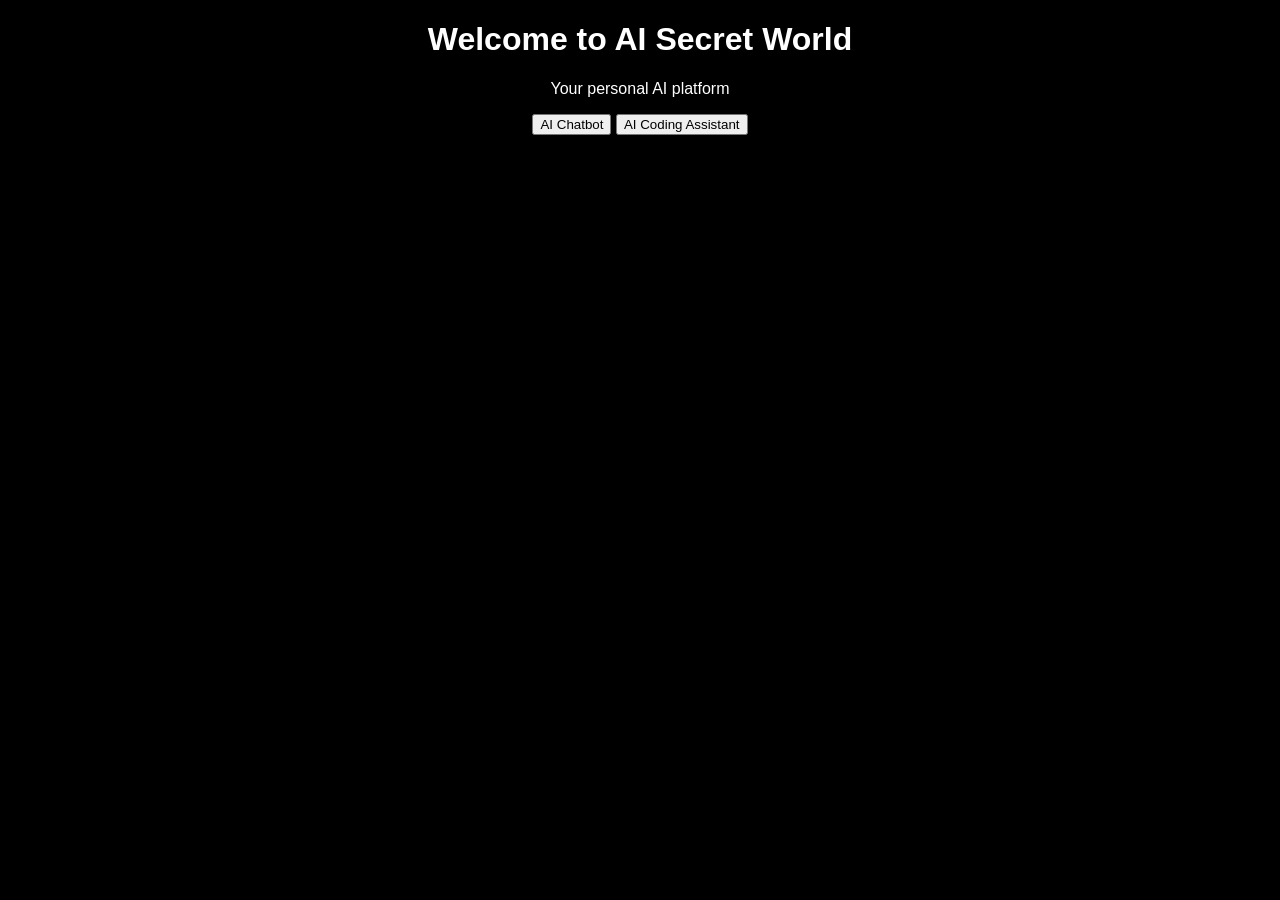
==== index.html @ 8481ea3f "Add initial HTML structure for AI Secret World" ====
<!DOCTYPE html>
<html>
<head>
<title>AI Secret World</title>
</head>

<body style="font-family: Arial; text-align:center; background:black; color:white;">

<h1>Welcome to AI Secret World</h1>

<p>Your personal AI platform</p>

<button onclick="alert('AI Chatbot coming soon')">
AI Chatbot
</button>

<button onclick="alert('AI Coding Assistant coming soon')">
AI Coding Assistant
</button>

</body>
</html>
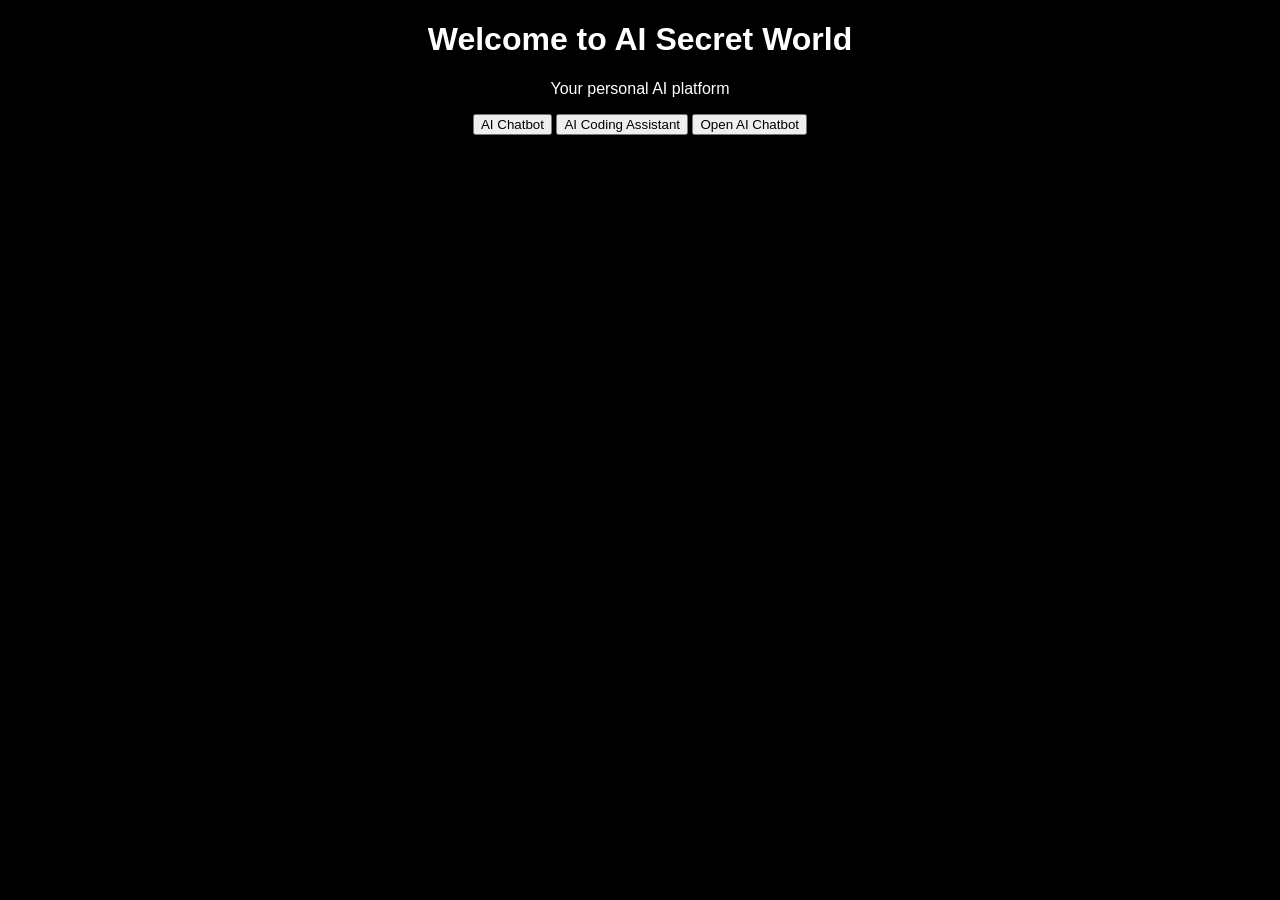
==== commit 6c7a0ebd: "Add button to open AI Chatbot" ====
--- a/index.html
+++ b/index.html
@@ -17,6 +17,9 @@
 <button onclick="alert('AI Coding Assistant coming soon')">
 AI Coding Assistant
 </button>
+  <a href="chatbot.html">
+<button>Open AI Chatbot</button>
+  </a>
 
 </body>
 </html>
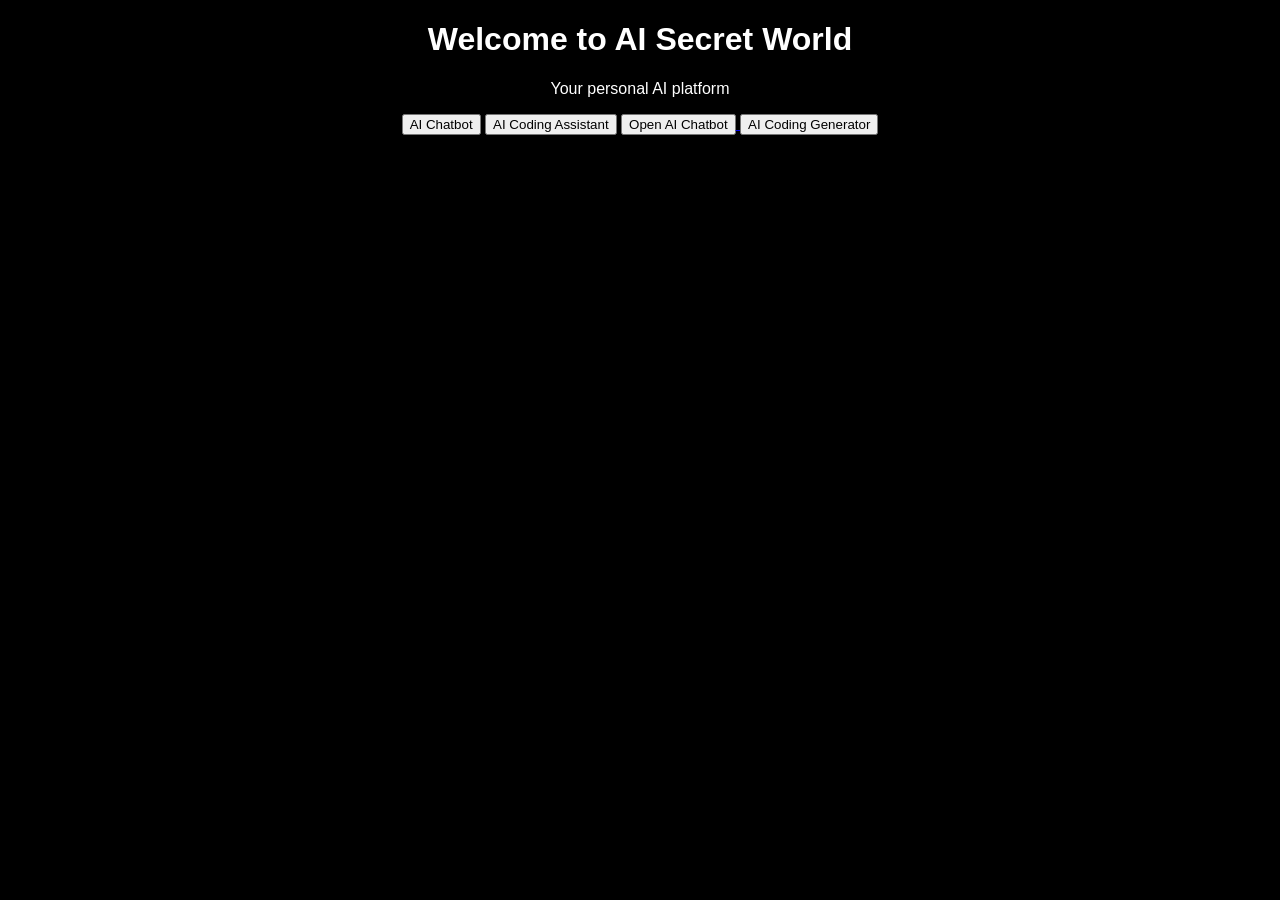
==== commit 77b258af: "Add button for AI Coding Generator link" ====
--- a/index.html
+++ b/index.html
@@ -20,6 +20,9 @@
   <a href="chatbot.html">
 <button>Open AI Chatbot</button>
   </a>
+  <a href="code.html">
+<button>AI Coding Generator</button>
+  </a>
 
 </body>
 </html>
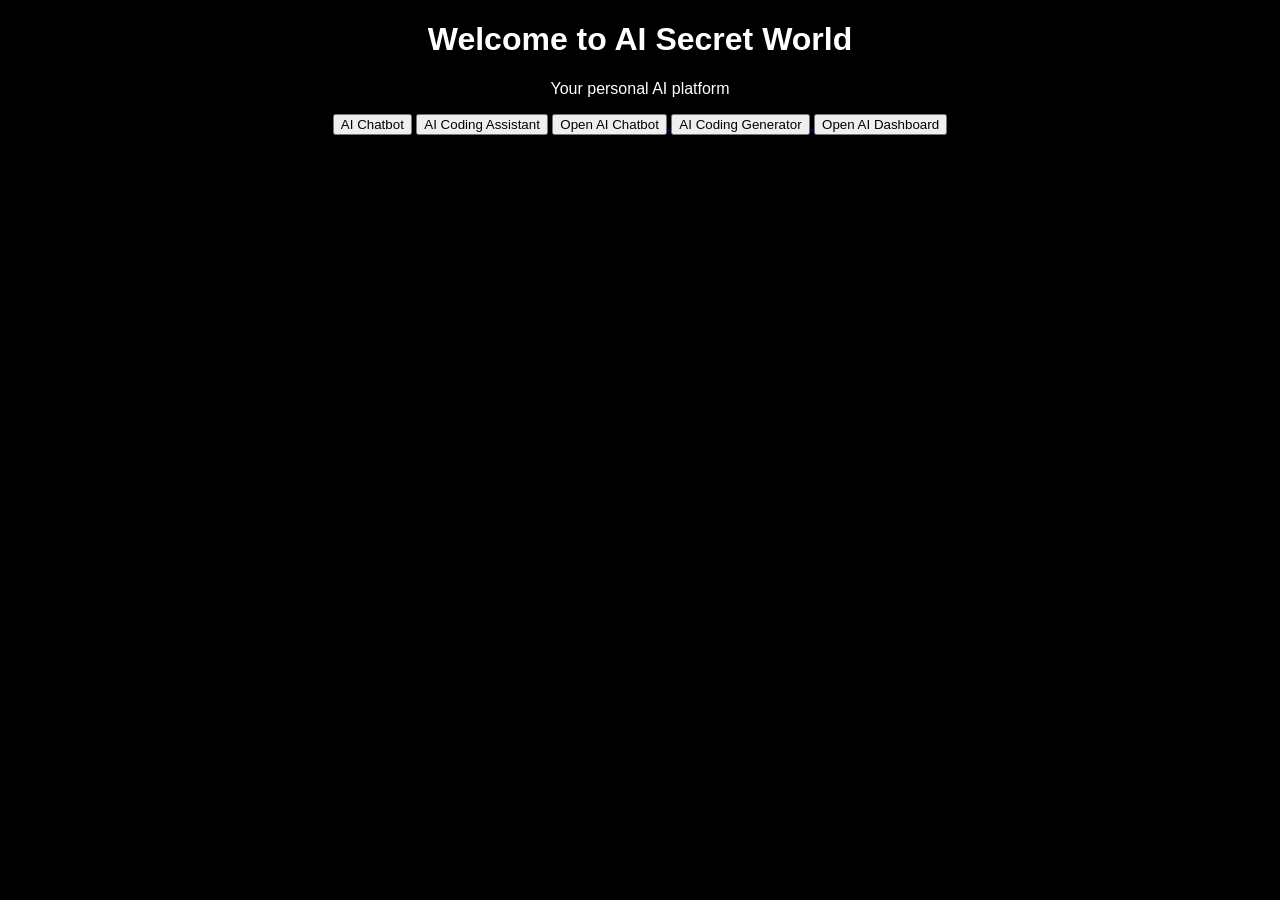
==== commit 1955c31c: "Add link to Open AI Dashboard in index.html" ====
--- a/index.html
+++ b/index.html
@@ -23,6 +23,9 @@
   <a href="code.html">
 <button>AI Coding Generator</button>
   </a>
+  <a href="dashboard.html">
+<button>Open AI Dashboard</button>
+  </a>
 
 </body>
 </html>
